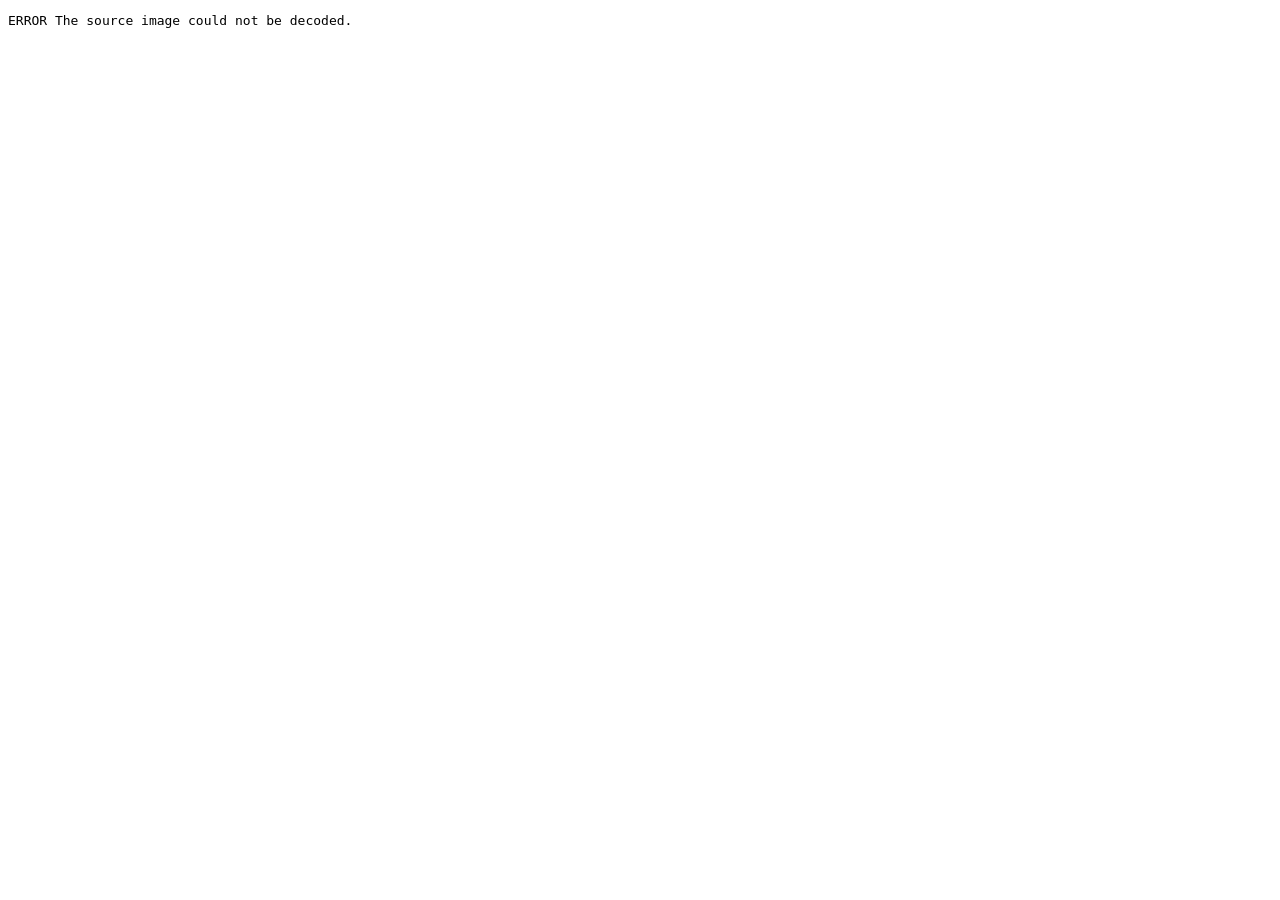
==== tools/parity/page.html @ b1324668 "feat: on-device live preview (WebGL2) for grain, colour filters, sharpness, vignette, sepia; parity " ====
<!doctype html>
<meta charset="utf-8">
<pre id="out">pending</pre>
<script type="module">
// Parity page: renders ?img=<url> with settings ?s=<json> through web/gl.js and prints the PNG as a data URL.
import { createRenderer, liveParams, loadSource } from "/web/gl.js";
const q = new URLSearchParams(location.search);
const out = document.getElementById("out");
try {
  const blob = await (await fetch(q.get("img"))).blob();
  const cv = document.createElement("canvas");
  const r = createRenderer(cv, (m, e) => { throw e; });
  if (!r) throw new Error("no webgl2");
  const image = await loadSource(blob);
  r.setImage(image);
  r.draw(liveParams(JSON.parse(q.get("s"))), image.source.width, image.source.height);
  out.textContent = cv.toDataURL("image/png"); // same task as draw(): the drawing buffer is still there
} catch (e) {
  out.textContent = "ERROR " + e.message;
}
</script>
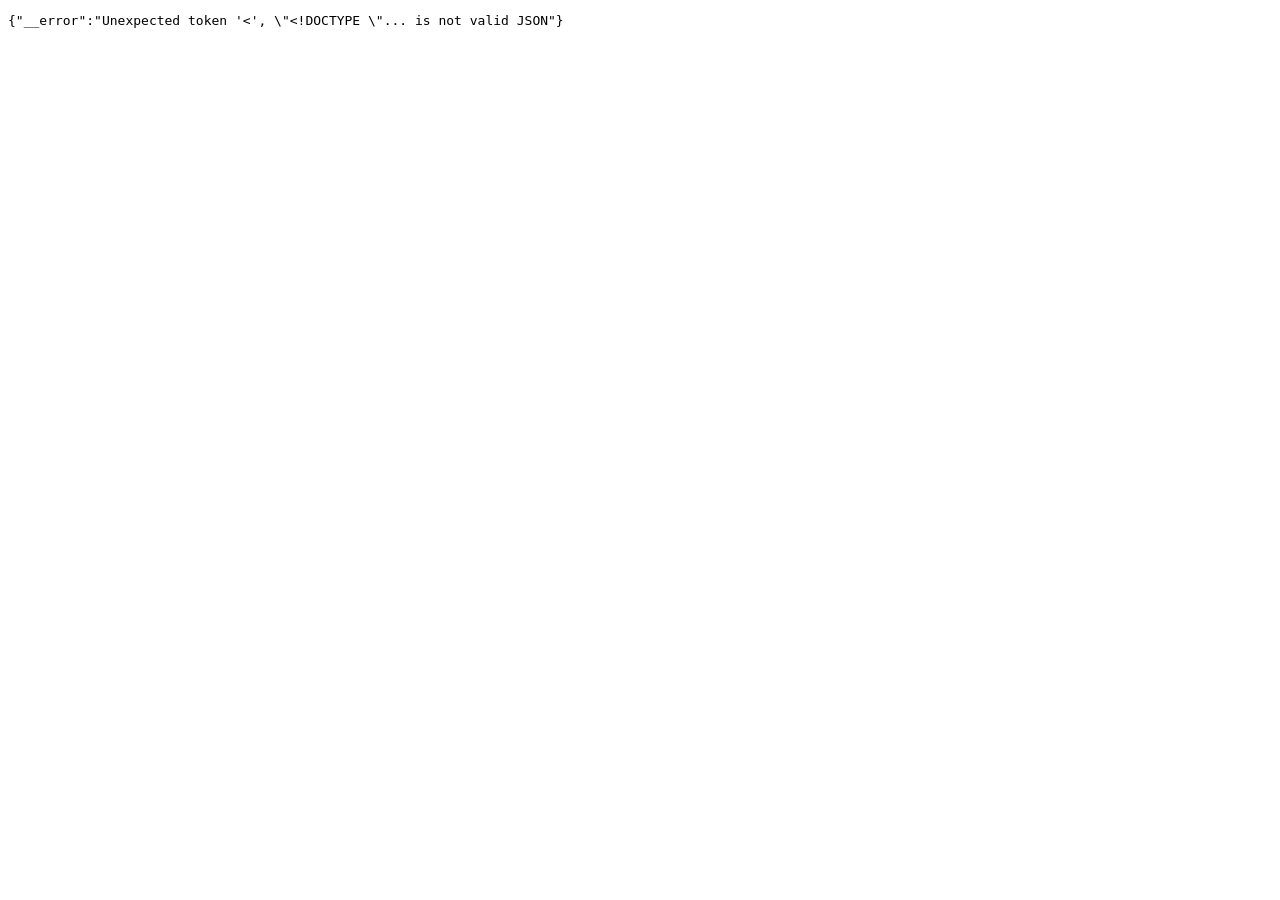
==== commit 196ce1f6: "feat: replace background with a colour or another photo (server + live WebGL preview), edge soften/i" ====
--- a/tools/parity/page.html
+++ b/tools/parity/page.html
@@ -2,20 +2,34 @@
 <meta charset="utf-8">
 <pre id="out">pending</pre>
 <script type="module">
-// Parity page: renders ?img=<url> with settings ?s=<json> through web/gl.js and prints the PNG as a data URL.
+// Parity page: renders every case listed in ?cases=<url of a JSON file> through web/gl.js, in one browser start.
+//   cases.json: {name: {settings: <form settings>, mask: <url|null>, bg: <url|null>}}, photo: ?img=<url>
+// Prints {name: "data:image/png;base64,..." | "ERROR ..."} as JSON.
 import { createRenderer, liveParams, loadSource } from "/web/gl.js";
 const q = new URLSearchParams(location.search);
 const out = document.getElementById("out");
+const blobOf = async (url) => (await fetch(url)).blob();
 try {
-  const blob = await (await fetch(q.get("img"))).blob();
+  const cases = await (await fetch(q.get("cases"))).json();
+  const photo = await blobOf(q.get("img"));
   const cv = document.createElement("canvas");
   const r = createRenderer(cv, (m, e) => { throw e; });
   if (!r) throw new Error("no webgl2");
-  const image = await loadSource(blob);
-  r.setImage(image);
-  r.draw(liveParams(JSON.parse(q.get("s"))), image.source.width, image.source.height);
-  out.textContent = cv.toDataURL("image/png"); // same task as draw(): the drawing buffer is still there
+  const results = {};
+  for (const [name, c] of Object.entries(cases)) {
+    try {
+      const image = await loadSource(photo);
+      r.setImage(image);
+      r.setMask(c.mask ? await createImageBitmap(await blobOf(c.mask)) : null);
+      r.setBackgroundImage(c.bg ? await loadSource(await blobOf(c.bg)) : null);
+      r.draw(liveParams(c.settings), image.source.width, image.source.height);
+      results[name] = cv.toDataURL("image/png"); // same task as draw(): the drawing buffer is still there
+    } catch (e) {
+      results[name] = "ERROR " + e.message;
+    }
+  }
+  out.textContent = JSON.stringify(results);
 } catch (e) {
-  out.textContent = "ERROR " + e.message;
+  out.textContent = JSON.stringify({ __error: String(e.message || e) });
 }
 </script>
